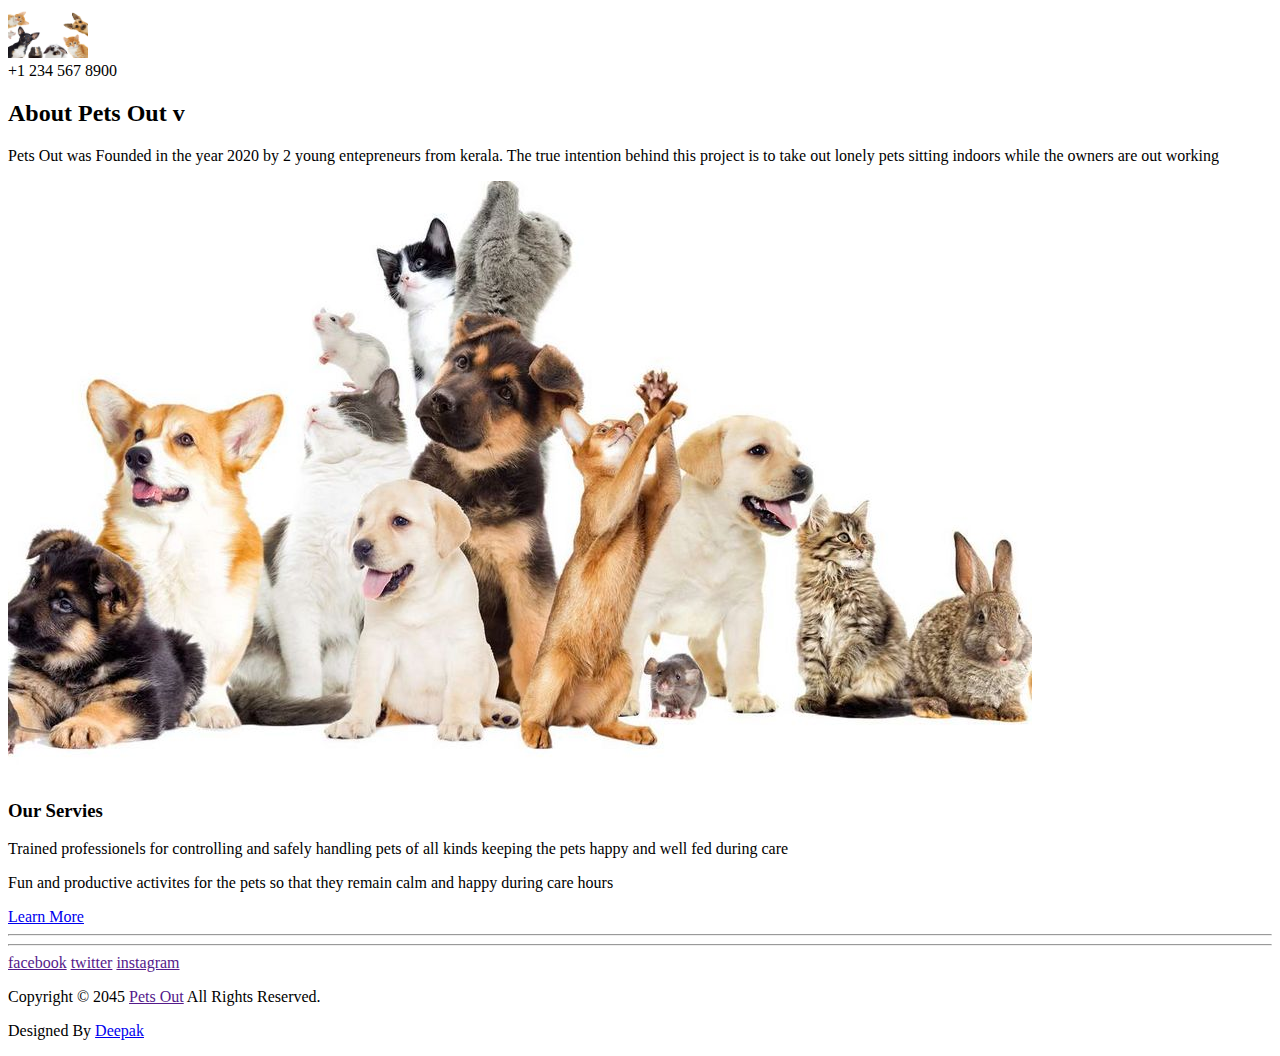
==== Html/about_us.html @ 22405a1b "Html pages" ====
<!DOCTYPE html>
<html lang="en">
    <head>
        <meta charset="utf-8">
        <title>PetsOut.in</title>
    </head>

    <body>
        <!-- Header Section Start -->
        <header>
            <a href="#"><img style="height: 50px; width: 80px;"  src="./img/Pet-Health.jpg" alt="logo"></a>
            <div>+1 234 567 8900</div>

        </header>
        <!-- Header Section End -->
        
        <!-- About Section Start -->
        <div>
            <div>
                <div>
                    <h2>About Pets Out v</h2>
                    <p>
                        Pets Out was Founded in the year 2020 by 2 young entepreneurs from kerala. The true intention behind this project is to take out lonely pets sitting indoors while the owners are out working
                    </p>
                </div>
                <div>
                    <div>
                        <div>
<!--                            <img src="C:\Users\deepaksabu\AppData\Local\Programs\Microsoft VS Code\training\Html\img\animal-cover.jpg">-->
                              <img src="./img/animal-cover.jpg">
                        </div>
                    </div>
                    <div>
                        <div>
                            <h3>Our Servies</h3>
                            <p>
                                Trained professionels for controlling and safely handling pets of all kinds keeping the pets happy and well fed during care
                            </p>
                            <p>
                                Fun and productive activites for the pets so that they remain calm and happy during care hours
                            </p>
                            <a href="#">Learn More</a>
                        </div>
                    </div>
                </div>
                
                <hr>
                
                
                
                <hr>
                
                
            </div>
        </div>

        

        <div id="footer">
            <div class="container">
                <div class="row">
                    <div class="col-12">
                        <div class="social">
                            <a href="">facebook</a>
                            <a href="">twitter</a>
                            <a href="">instagram</a>
                        </div>
                    </div>
                    <div class="col-12">
                        <p>Copyright &#169; 2045 <a href="">Pets Out</a> All Rights Reserved.</p>
						
						<p>Designed By <a href="#">Deepak</a></p>
                    </div>
                </div>
            </div>
        </div>
        

    </body>
</html>
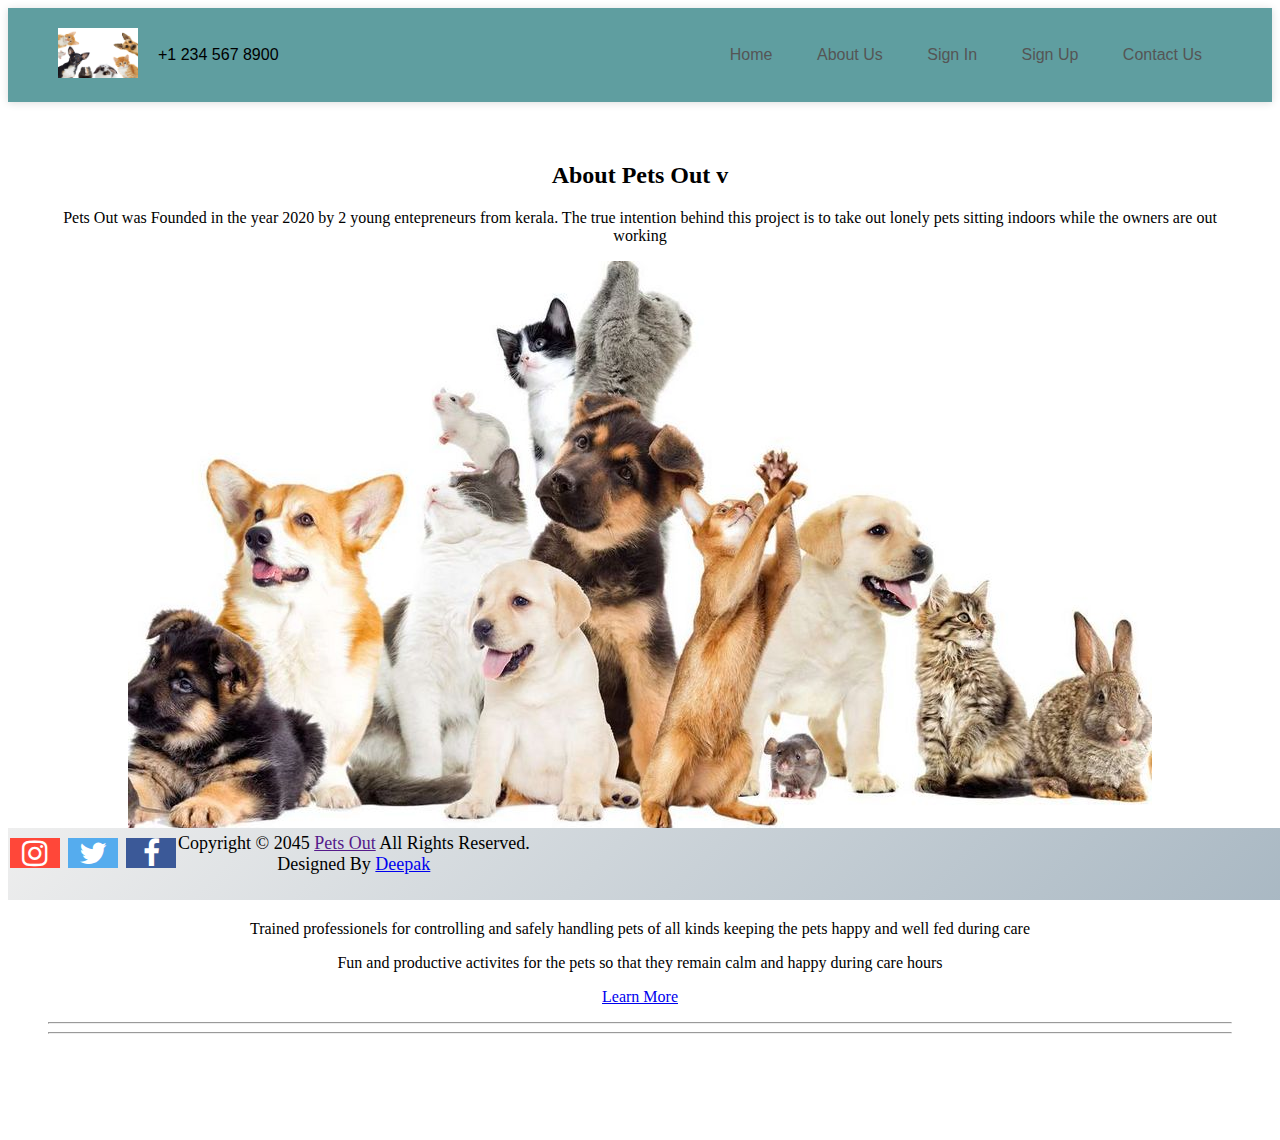
==== commit f636084c: "Added some css" ====
--- a/Html/about_us.html
+++ b/Html/about_us.html
@@ -3,19 +3,38 @@
     <head>
         <meta charset="utf-8">
         <title>PetsOut.in</title>
+        <meta name="viewport" content="width=device-width, initial-scale=1">
+        <link rel="stylesheet" href="https://cdnjs.cloudflare.com/ajax/libs/font-awesome/4.7.0/css/font-awesome.min.css">
+        <link rel="stylesheet" href="./css/basic.css">
     </head>
 
     <body>
         <!-- Header Section Start -->
         <header>
-            <a href="#"><img style="height: 50px; width: 80px;"  src="./img/Pet-Health.jpg" alt="logo"></a>
-            <div>+1 234 567 8900</div>
-
+            <div class="nav">
+                <div>
+                    <a href="#"><img style="height: 50px; width: 80px;"  src="./img/Pet-Health.jpg" alt="logo"></a>
+                </div>
+                <div style="padding-left: 20px;">+1 234 567 8900</div>
+            </div>
+                
+            <nav>
+                
+                
+                <ul>
+                    <li><a href="index.html">Home</a></li>
+                    <li><a href="about_us.html">About Us</a></li>
+                    <li><a href="login_form.html">Sign In</a></li>
+                    <li><a href="registration.html">Sign Up</a></li>
+                    <li><a href="contact_us.html">Contact Us</a></li>
+                </ul>
+            </nav>
+            
         </header>
         <!-- Header Section End -->
         
         <!-- About Section Start -->
-        <div>
+        <div style="padding: 40px; padding-bottom: 90px;">
             <div>
                 <div>
                     <h2>About Pets Out v</h2>
@@ -27,7 +46,7 @@
                     <div>
                         <div>
 <!--                            <img src="C:\Users\deepaksabu\AppData\Local\Programs\Microsoft VS Code\training\Html\img\animal-cover.jpg">-->
-                              <img src="./img/animal-cover.jpg">
+                              <p><img src="./img/animal-cover.jpg"></p>
                         </div>
                     </div>
                     <div>
@@ -39,7 +58,7 @@
                             <p>
                                 Fun and productive activites for the pets so that they remain calm and happy during care hours
                             </p>
-                            <a href="#">Learn More</a>
+                            <p><a href="#" style="text-align: center;">Learn More</a></p>
                         </div>
                     </div>
                 </div>
@@ -61,15 +80,15 @@
                 <div class="row">
                     <div class="col-12">
                         <div class="social">
-                            <a href="">facebook</a>
-                            <a href="">twitter</a>
-                            <a href="">instagram</a>
+                            <a href=""><li class="fa fa-instagram"></li></a>
+                            <a href=""><li class="fa fa-twitter"></li></a>
+                            <a href=""><li class="fa fa-facebook"></li></a>
                         </div>
                     </div>
                     <div class="col-12">
                         <p>Copyright &#169; 2045 <a href="">Pets Out</a> All Rights Reserved.</p>
-						
-						<p>Designed By <a href="#">Deepak</a></p>
+
+                        <p>Designed By <a href="#">Deepak</a></p>
                     </div>
                 </div>
             </div>
--- a/Html/css/basic.css
+++ b/Html/css/basic.css
@@ -0,0 +1,112 @@
+#nav-title {
+    margin-right: auto;
+    font-size: 1.5em;
+}
+header {
+    display: flex;
+    justify-content: flex-start;
+    align-items: center;
+    padding: 20px 50px;
+    box-shadow: 0 1px 8px #ddd;
+    background-color: cadetblue;
+    font-family: Arial, Helvetica;
+}
+
+header li {
+    list-style: none;
+    display: inline-block;
+    padding: 0 20px;
+}
+
+header a {
+    text-decoration: none;
+    color: #555;
+    transition: all 0.3s ease 0s;
+}
+
+header a:hover {
+    color: #b2dfdb;
+}
+.nav{
+    display: flex;
+    justify-content: flex-start;
+    margin-right: auto;
+    align-items: center;
+}
+
+
+h3,a,p,h2,img {
+
+  text-align: center;
+}
+
+
+
+
+.container {
+  width: 100%;
+  padding-right: 15px;
+  padding-left: 15px;
+  margin-right: auto;
+  margin-left: auto; }
+
+
+  .row {
+  display: -webkit-box;
+  display: -ms-flexbox;
+  display: flex;
+  -ms-flex-wrap: wrap;
+  flex-wrap: wrap;
+  margin-right: -15px;
+  margin-left: -15px; }
+
+
+  
+#footer {
+    position: fixed;
+    bottom: 0;
+    width: 100%;
+    padding: 5px 0 25px 0;
+    text-align: center;
+    background: linear-gradient(135deg,rgb(238,238,238) 0%,rgb(169,184,195) 100%);
+}
+
+
+#footer a:hover {
+    color: #ffffff;
+}
+
+
+
+#footer p {
+    margin: 0;
+    font-size: 18px;
+}
+
+.fa {
+    padding: 5px!;
+    font-size: 30px;
+    width: 50px;
+    text-align: center;
+    text-decoration: none;
+    margin: 5px 2px;
+  }
+  
+  .fa:hover {
+      opacity: 0.7;
+  }
+  
+  .fa-facebook {
+    background: #3B5998;
+    color: white;
+  }
+  
+  .fa-twitter {
+    background: #55ACEE;
+    color: white;
+  }
+
+  .fa-instagram {
+    background: #ff4739;
+    color: white;
+  }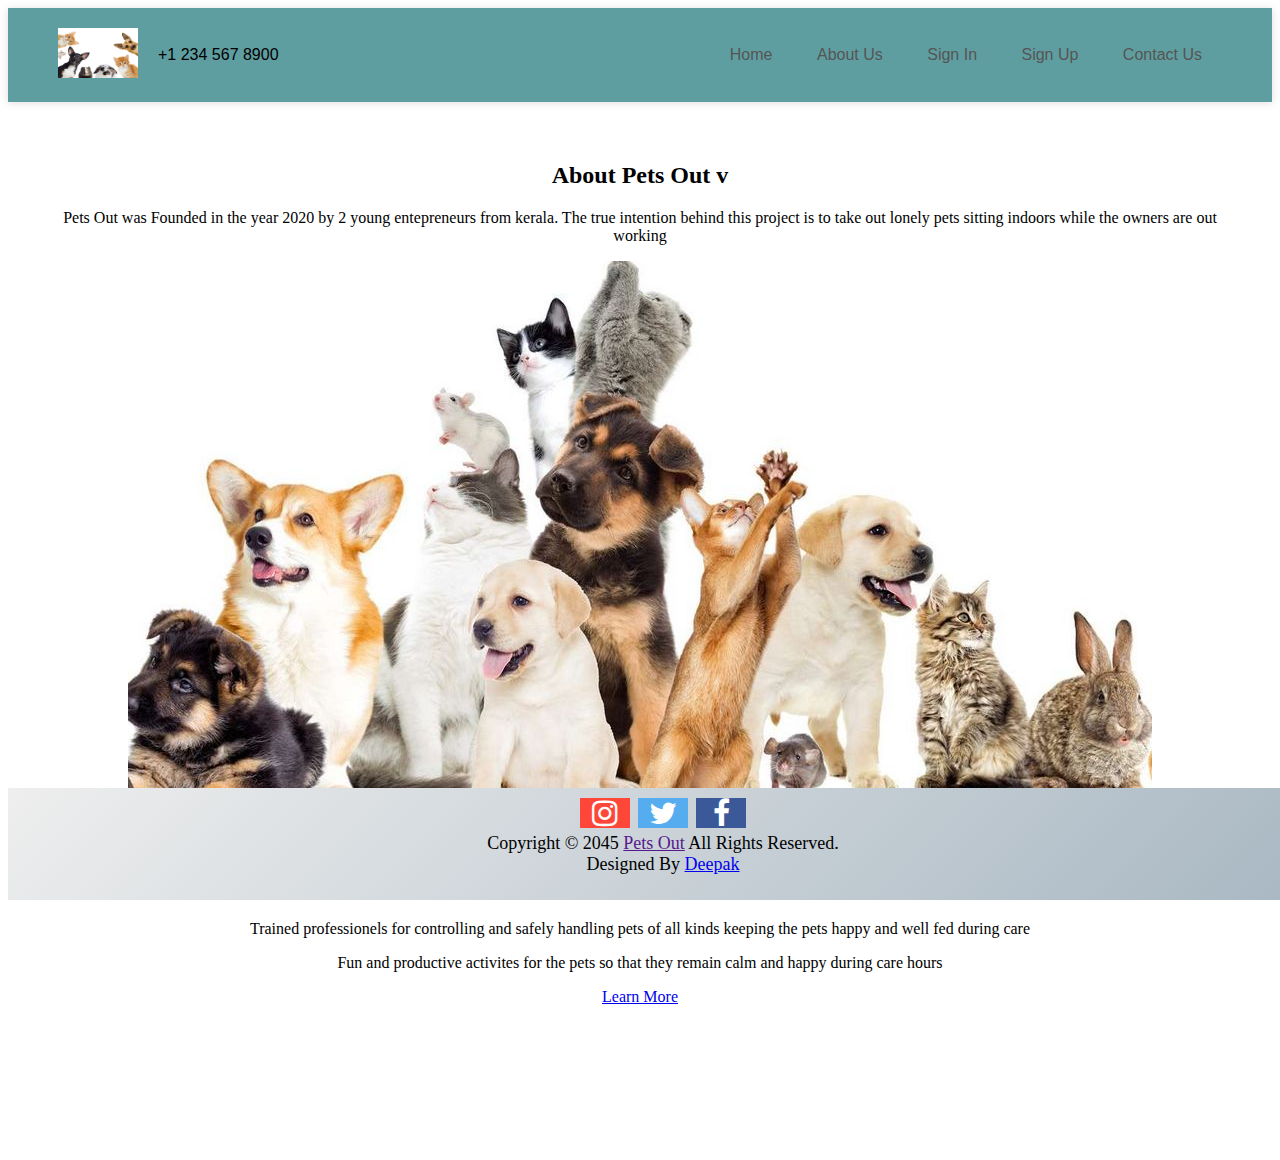
==== commit 22fc3646: "implimented js for diffrent pages,updated css,new html page" ====
--- a/Html/about_us.html
+++ b/Html/about_us.html
@@ -25,7 +25,7 @@
                     <li><a href="index.html">Home</a></li>
                     <li><a href="about_us.html">About Us</a></li>
                     <li><a href="login_form.html">Sign In</a></li>
-                    <li><a href="registration.html">Sign Up</a></li>
+                    <li><a href="registration_new.html">Sign Up</a></li>
                     <li><a href="contact_us.html">Contact Us</a></li>
                 </ul>
             </nav>
@@ -34,7 +34,7 @@
         <!-- Header Section End -->
         
         <!-- About Section Start -->
-        <div style="padding: 40px; padding-bottom: 90px;">
+        <div style="padding: 40px; padding-bottom: 130px;">
             <div>
                 <div>
                     <h2>About Pets Out v</h2>
@@ -63,11 +63,6 @@
                     </div>
                 </div>
                 
-                <hr>
-                
-                
-                
-                <hr>
                 
                 
             </div>
--- a/Html/css/basic.css
+++ b/Html/css/basic.css
@@ -1,3 +1,5 @@
+
+
 #nav-title {
     margin-right: auto;
     font-size: 1.5em;
@@ -60,6 +62,13 @@
   margin-right: -15px;
   margin-left: -15px; }
 
+  .col-12{
+    position: relative;
+  width: 100%;
+  padding-right: 15px;
+  padding-left: 15px;
+  }
+
 
   
 #footer {
@@ -109,4 +118,22 @@
   .fa-instagram {
     background: #ff4739;
     color: white;
+  }
+
+  input, textarea, select {
+    -webkit-transition: all 0.30s ease-out;
+    -moz-transition: all 0.30s ease-out;
+    -ms-transition: all 0.30s ease-out;
+    -o-transition: all 0.30s ease-out;
+    outline: none;
+    padding: 12px 0px 12px 12px;
+    margin: 20px 4px 10px 0px;
+    border: 1px solid #DDDDDD;
+  }
+   
+  input:focus, textarea:focus, select:focus {
+    box-shadow: 0 0 10px rgba(81, 203, 238, 1);
+    padding: 12px 0px 12px 12px;
+    margin: 20px 4px 12px 0px;
+    border: 1px solid rgba(81, 203, 238, 1);
   }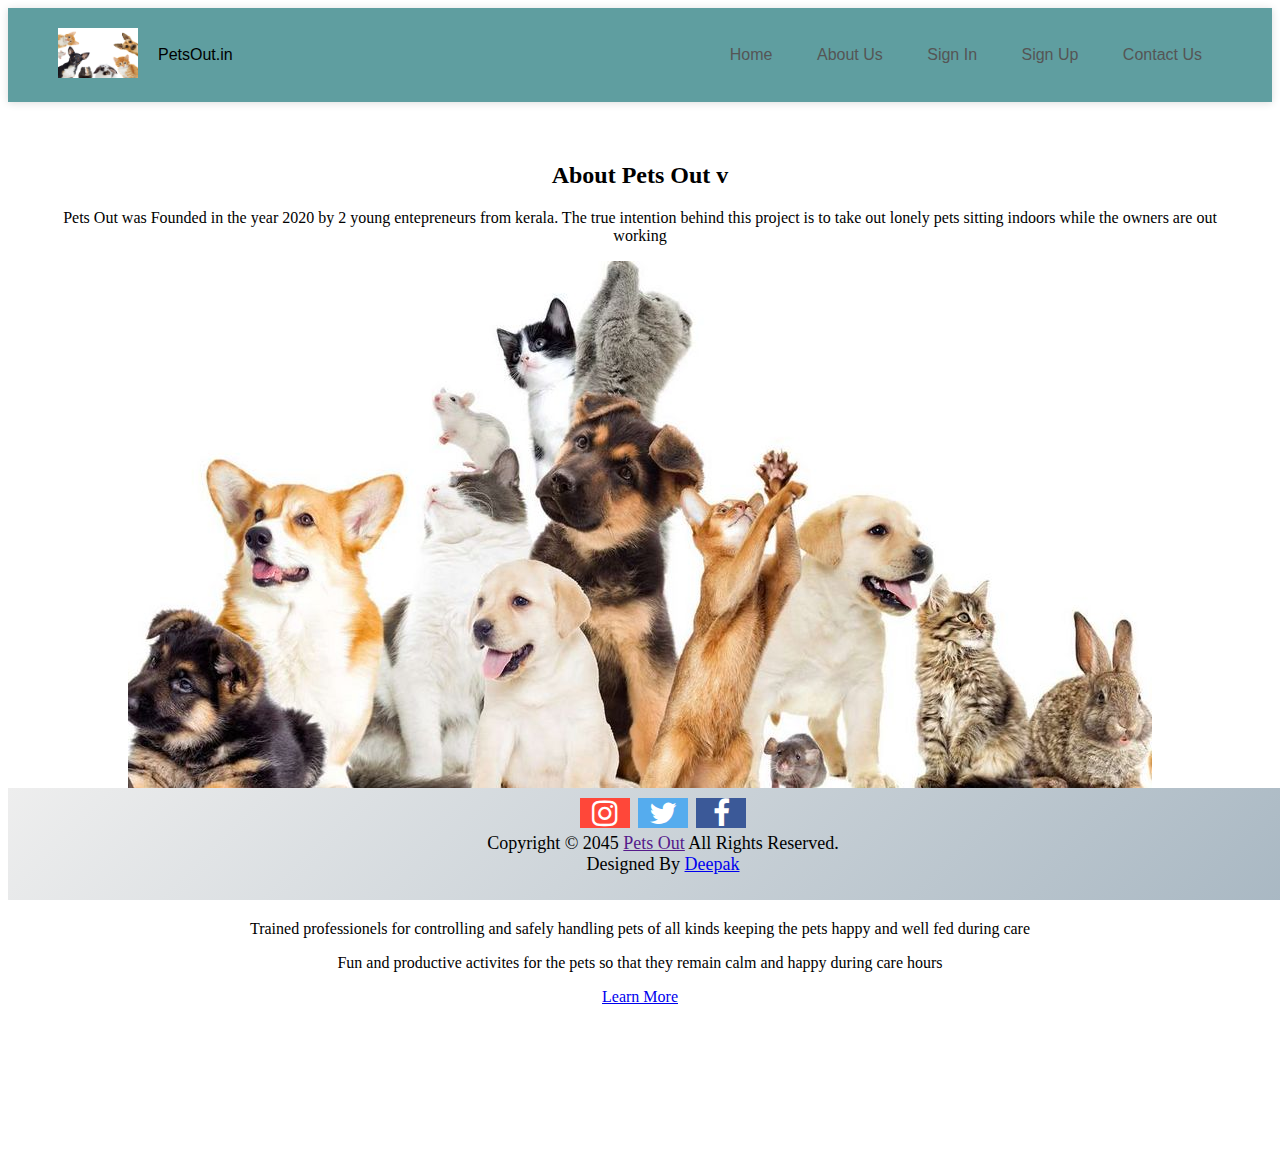
==== commit 12bebb4b: "added some js and changed some functionalitys" ====
--- a/Html/about_us.html
+++ b/Html/about_us.html
@@ -15,7 +15,7 @@
                 <div>
                     <a href="#"><img style="height: 50px; width: 80px;"  src="./img/Pet-Health.jpg" alt="logo"></a>
                 </div>
-                <div style="padding-left: 20px;">+1 234 567 8900</div>
+                <div style="padding-left: 20px;">PetsOut.in</div>
             </div>
                 
             <nav>
--- a/Html/css/basic.css
+++ b/Html/css/basic.css
@@ -129,6 +129,7 @@
     padding: 12px 0px 12px 12px;
     margin: 20px 4px 10px 0px;
     border: 1px solid #DDDDDD;
+    width: 100%;
   }
    
   input:focus, textarea:focus, select:focus {
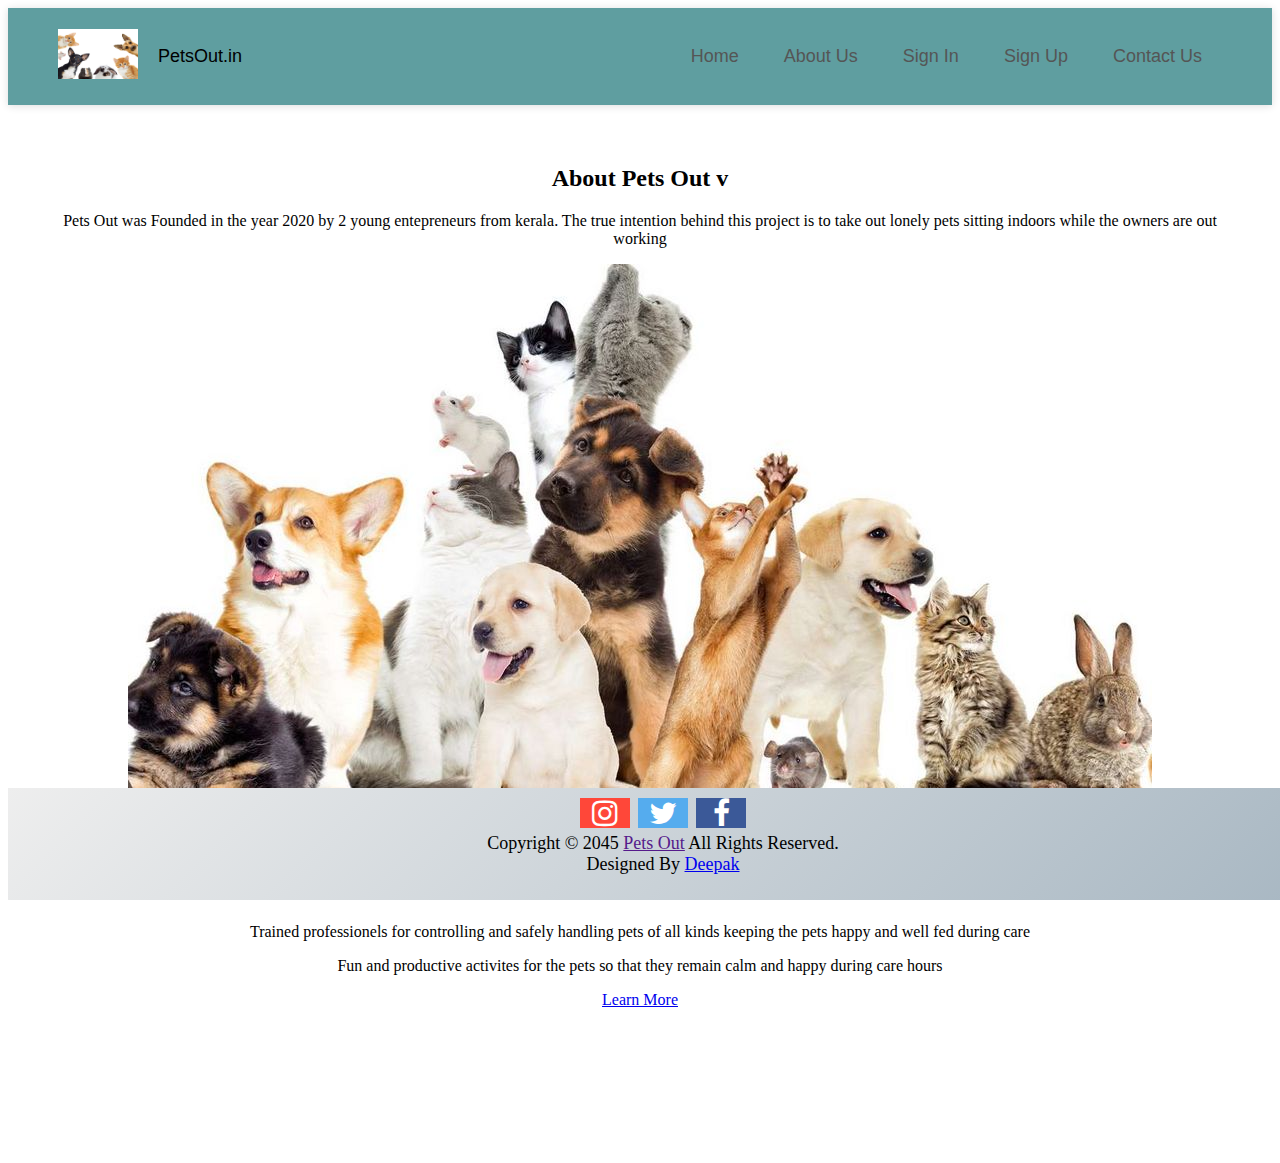
==== commit 8320590c: "Added new css files and updated js files with new features" ====
--- a/Html/about_us.html
+++ b/Html/about_us.html
@@ -26,7 +26,7 @@
                     <li><a href="about_us.html">About Us</a></li>
                     <li><a href="login_form.html">Sign In</a></li>
                     <li><a href="registration_new.html">Sign Up</a></li>
-                    <li><a href="contact_us.html">Contact Us</a></li>
+                    <li><a href="Backup.html">Contact Us</a></li>
                 </ul>
             </nav>
             
--- a/Html/css/basic.css
+++ b/Html/css/basic.css
@@ -12,6 +12,7 @@
     box-shadow: 0 1px 8px #ddd;
     background-color: cadetblue;
     font-family: Arial, Helvetica;
+    font-size: 18px;
 }
 
 header li {
